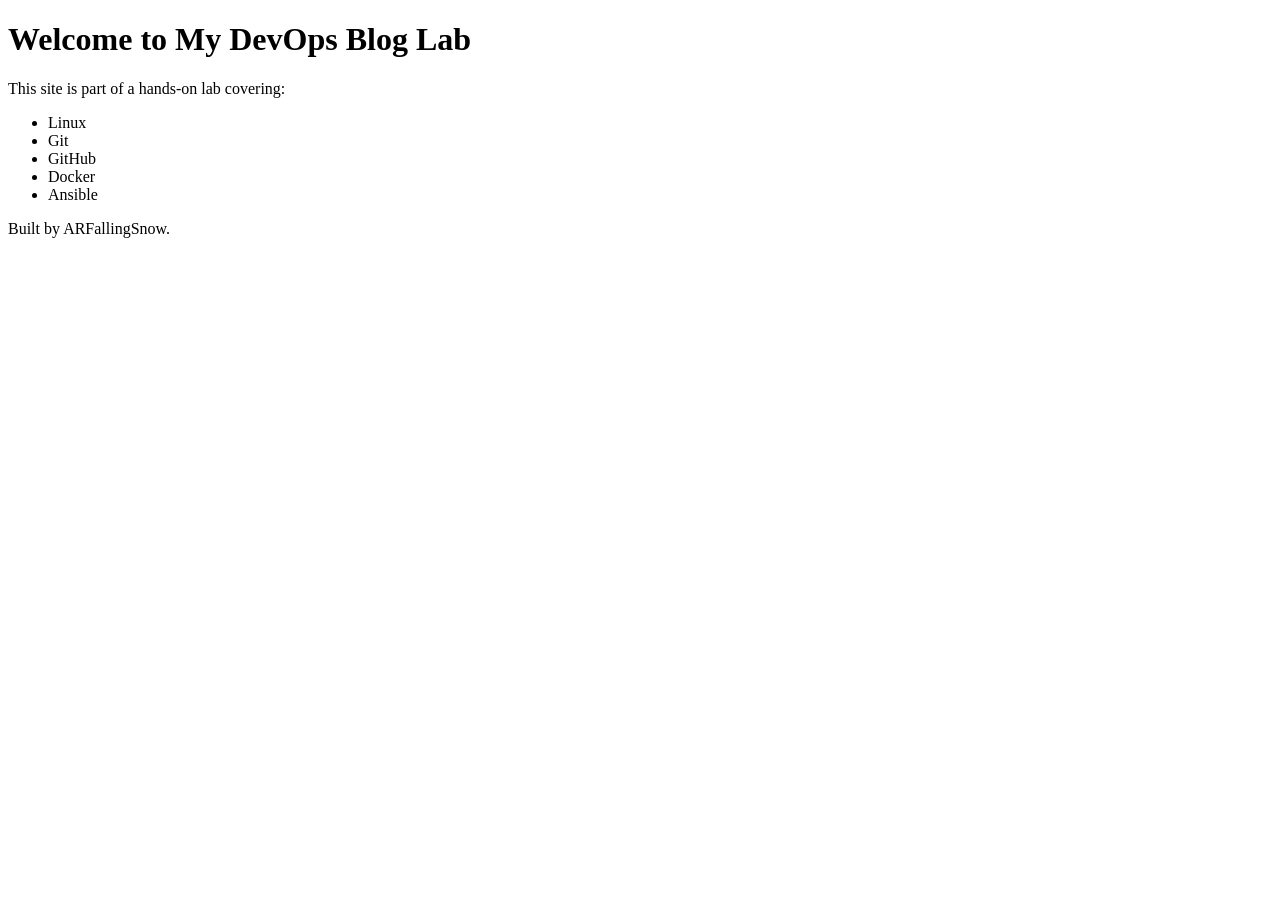
==== website/index.html @ bf1f0466 "Added initial website" ====
<!DOCTYPE html>
<html>
<head>
    <title>DevOps Blog Lab</title>
</head>
<body>
    <h1>Welcome to My DevOps Blog Lab</h1>

    <p>
        This site is part of a hands-on lab covering:
    </p>

    <ul>
        <li>Linux</li>
        <li>Git</li>
        <li>GitHub</li>
        <li>Docker</li>
        <li>Ansible</li>
    </ul>

    <p>
        Built by ARFallingSnow.
    </p>
</body>
</html>
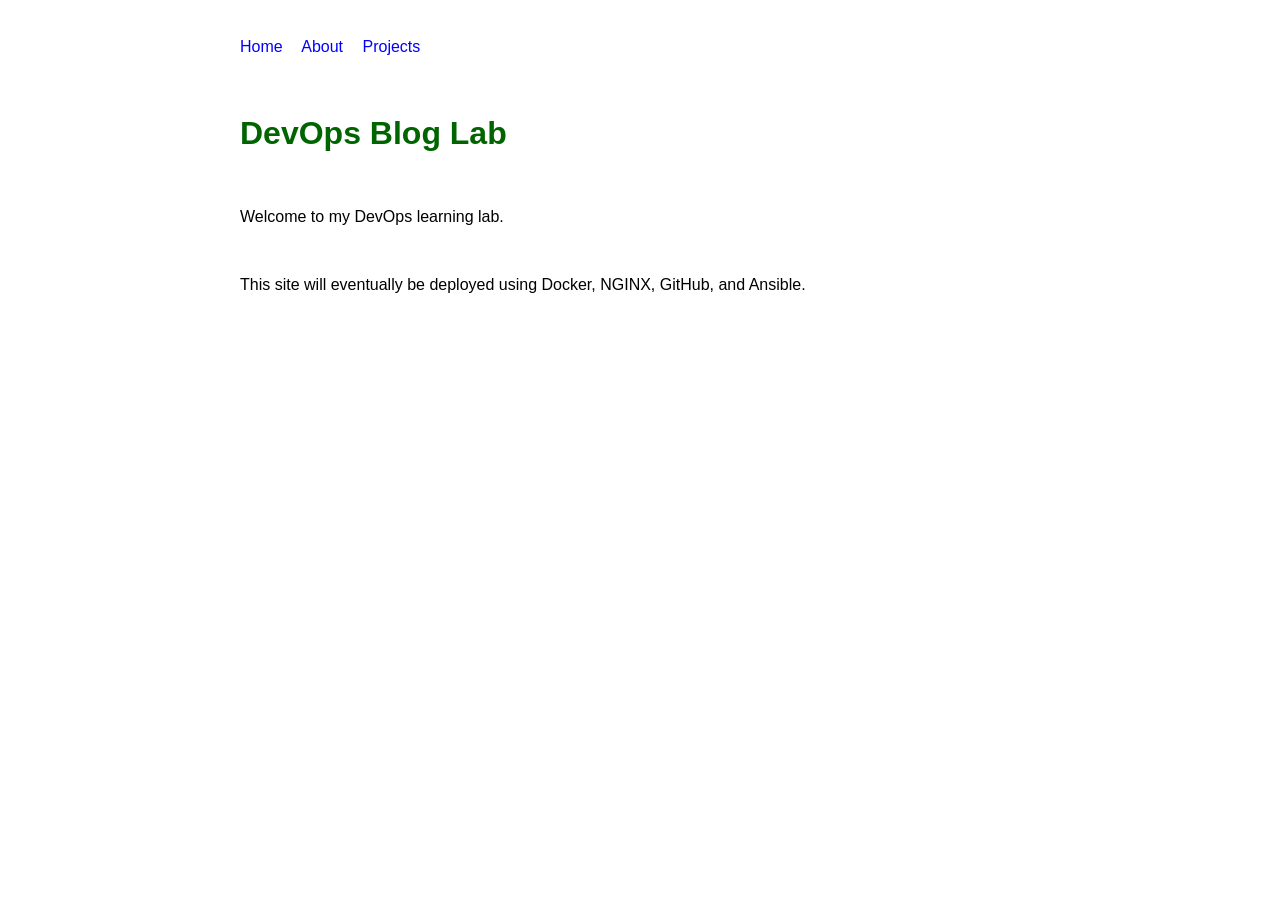
==== commit 3fda941d: "Expanded website structure" ====
--- a/website/index.html
+++ b/website/index.html
@@ -1,25 +1,28 @@
 <!DOCTYPE html>
 <html>
 <head>
-    <title>DevOps Blog Lab</title>
+<title>DevOps Blog Lab</title>
+<link rel="stylesheet" href="css/style.css">
 </head>
+ 
 <body>
-    <h1>Welcome to My DevOps Blog Lab</h1>
-
-    <p>
-        This site is part of a hands-on lab covering:
-    </p>
-
-    <ul>
-        <li>Linux</li>
-        <li>Git</li>
-        <li>GitHub</li>
-        <li>Docker</li>
-        <li>Ansible</li>
-    </ul>
-
-    <p>
-        Built by ARFallingSnow.
-    </p>
+ 
+<nav>
+<a href="index.html">Home</a>
+<a href="about.html">About</a>
+<a href="projects.html">Projects</a>
+</nav>
+ 
+<h1>DevOps Blog Lab</h1>
+ 
+<p>
+Welcome to my DevOps learning lab.
+</p>
+ 
+<p>
+This site will eventually be deployed using Docker,
+NGINX, GitHub, and Ansible.
+</p>
+ 
 </body>
 </html>
--- a/website/css/style.css
+++ b/website/css/style.css
@@ -0,0 +1,20 @@
+body {
+    font-family: Arial, sans-serif;
+    max-width: 800px;
+    margin: auto;
+    padding: 20px;
+}
+
+nav {
+    margin-bottom: 20px;
+}
+
+nav a {
+    margin-right: 15px;
+    text-decoration: none;
+    color: blue;
+}
+
+h1 {
+    color: darkgreen;
+}
